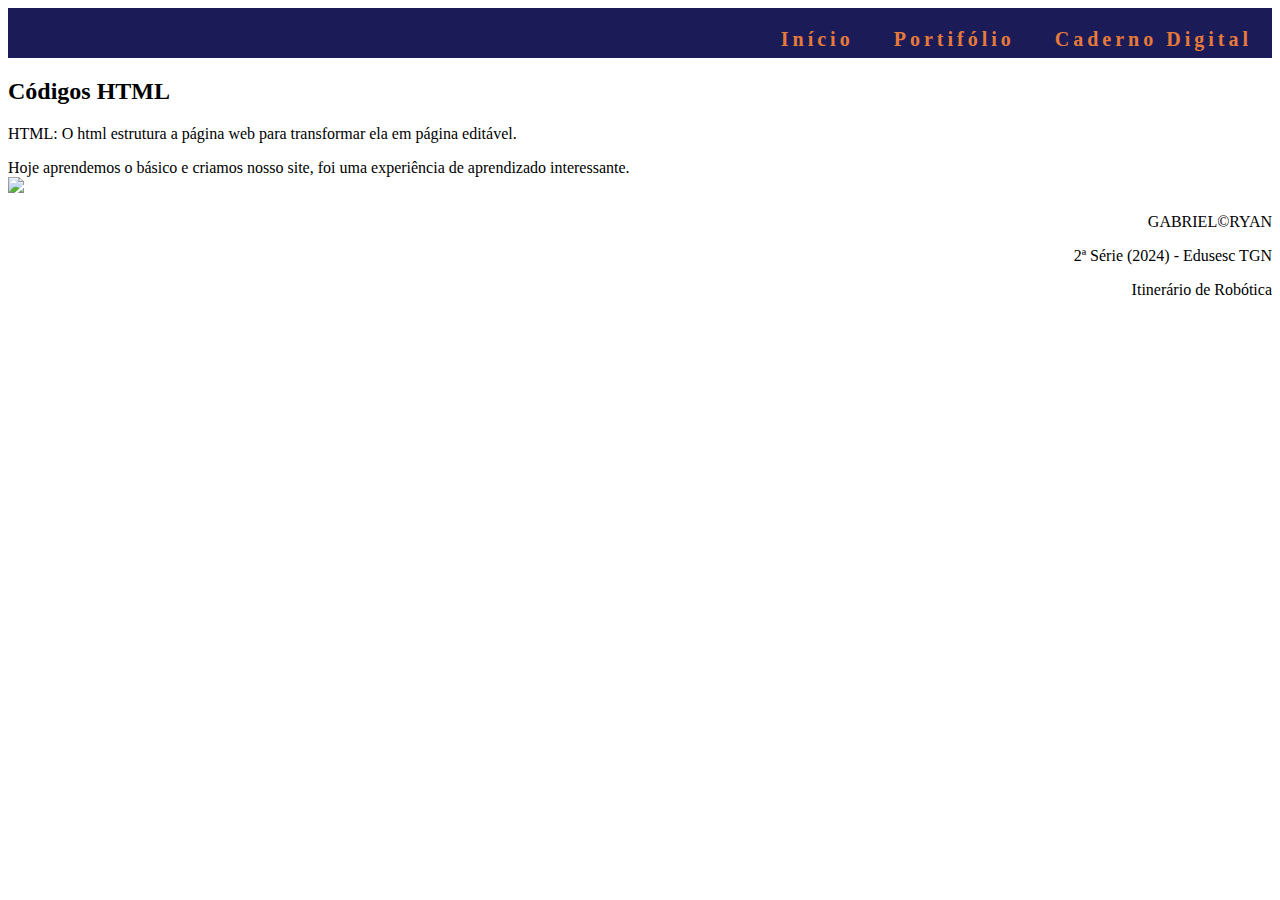
==== aula1.html @ b33e81fb "Update aula1.html" ====
<!DOCTYPE html>
<html lang="en">
<head>
    <meta charset="UTF-8">
    <meta name="viewport" content="width=device-width, initial-scale=1.0">
    <title>Ínicio</title>
    <link rel="stylesheet"="text\css" href="style.css">
</head>
<body>
    <section>
        <nav class="menu">
            <ul>
                <li><a href="index.html">Início</a></li>
                <li><a href="portifolio.html">Portifólio</a></li>
                <li><a href="caderno_digital.html">Caderno Digital</a></li>

            </ul>
        </nav>
    </section>
    <h2>Códigos HTML</h2>
    <p>HTML: O html estrutura a página web para transformar ela em página editável.</p>
    <text>Hoje aprendemos o básico e criamos nosso site, foi uma experiência de aprendizado interessante.</text> <br>
    <img src="print_aula1.png" width="500">
    <footer>
        <p>GABRIEL©RYAN</p>
        <p> 2ª Série (2024) - Edusesc TGN</p>
        <p>Itinerário de Robótica</p>
    </footer>
</body>
</html>
---- style.css ----
section {
    
    color: rgb(230, 122, 59)
}

nav li {
    float: left;
}

nav ul {
    float: right;
    list-style: none;
}

section nav{
    font-size: 20px;
    letter-spacing: 4px;
    height: 50px;
    background-color: #1b1b58;
}

footer {
    text-align: right;
}

nav li a{
    padding:20px;
    text-decoration: none;
    color: rgb(230, 122, 59);
    font-weight: bold
}
.aula{
    margin: 5px;
    text-align: center;
}
.coluna{
    display: grid;
    grid-template-columns: 1fr 2fr;
}
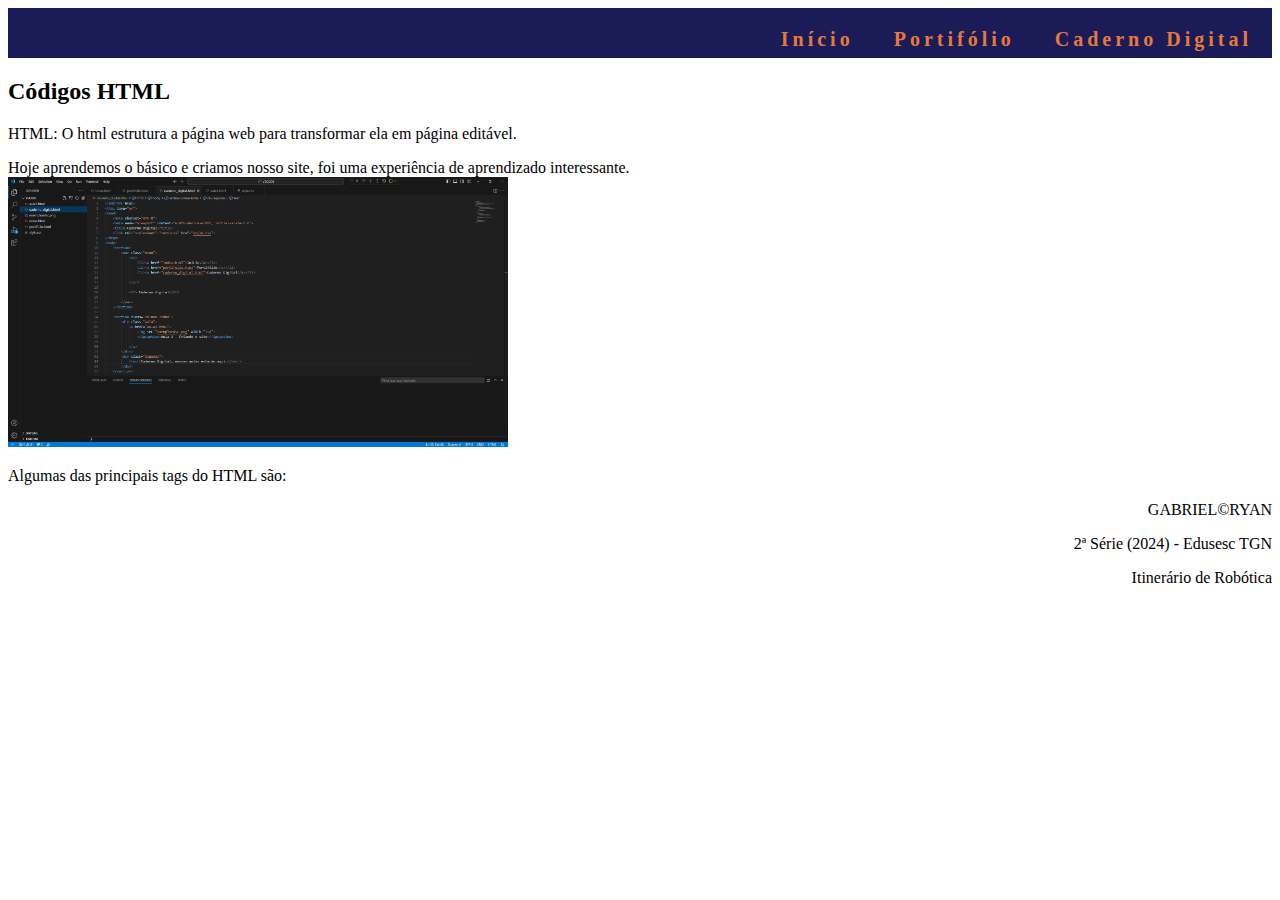
==== commit 4d691091: "Update aula1.html" ====
--- a/aula1.html
+++ b/aula1.html
@@ -21,6 +21,7 @@
     <p>HTML: O html estrutura a página web para transformar ela em página editável.</p>
     <text>Hoje aprendemos o básico e criamos nosso site, foi uma experiência de aprendizado interessante.</text> <br>
     <img src="print_aula1.png" width="500">
+    <p>Algumas das principais tags do HTML são:</p>
     <footer>
         <p>GABRIEL©RYAN</p>
         <p> 2ª Série (2024) - Edusesc TGN</p>
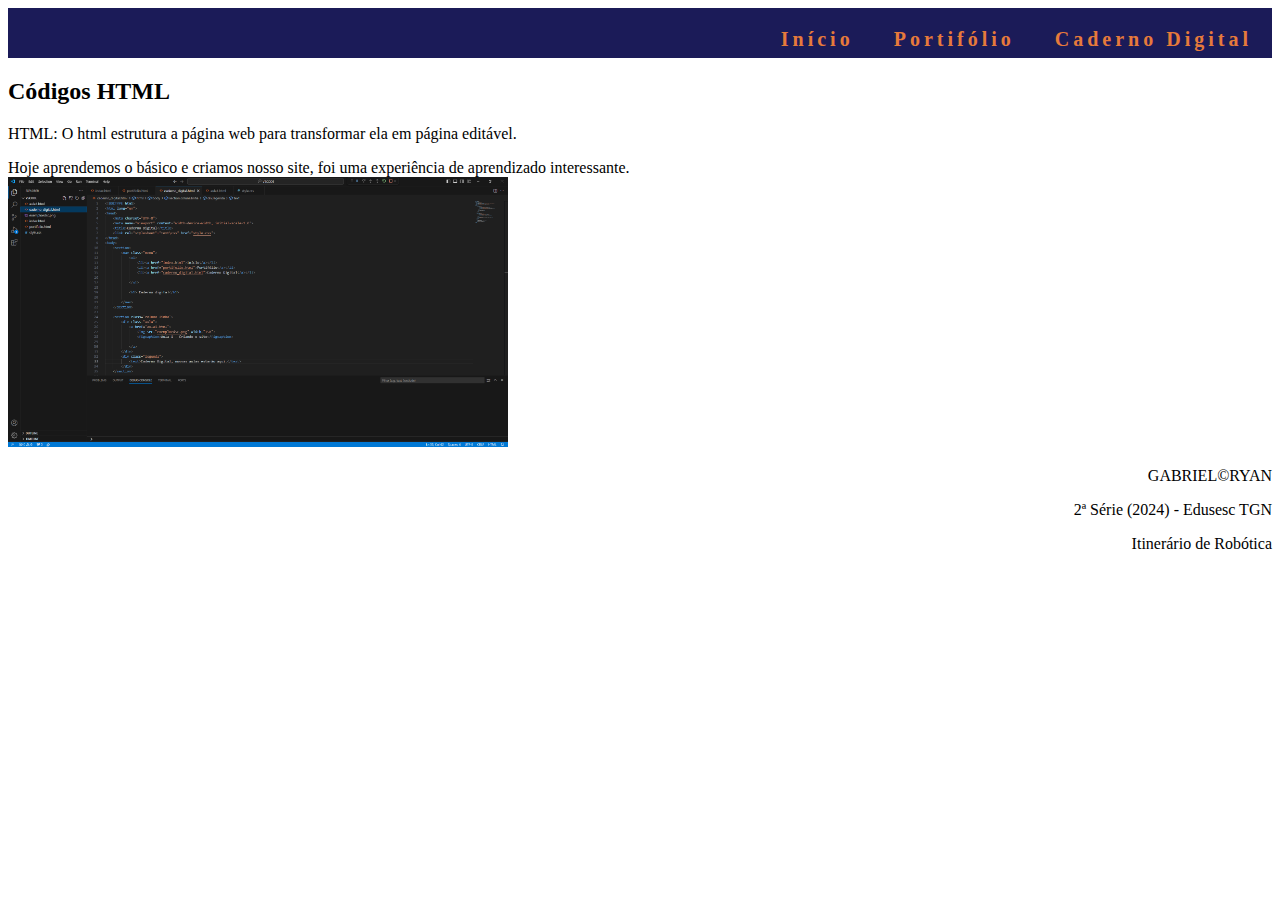
==== commit e3bc20a5: "Update aula1.html" ====
--- a/aula1.html
+++ b/aula1.html
@@ -21,7 +21,6 @@
     <p>HTML: O html estrutura a página web para transformar ela em página editável.</p>
     <text>Hoje aprendemos o básico e criamos nosso site, foi uma experiência de aprendizado interessante.</text> <br>
     <img src="print_aula1.png" width="500">
-    <p>Algumas das principais tags do HTML são:</p>
     <footer>
         <p>GABRIEL©RYAN</p>
         <p> 2ª Série (2024) - Edusesc TGN</p>
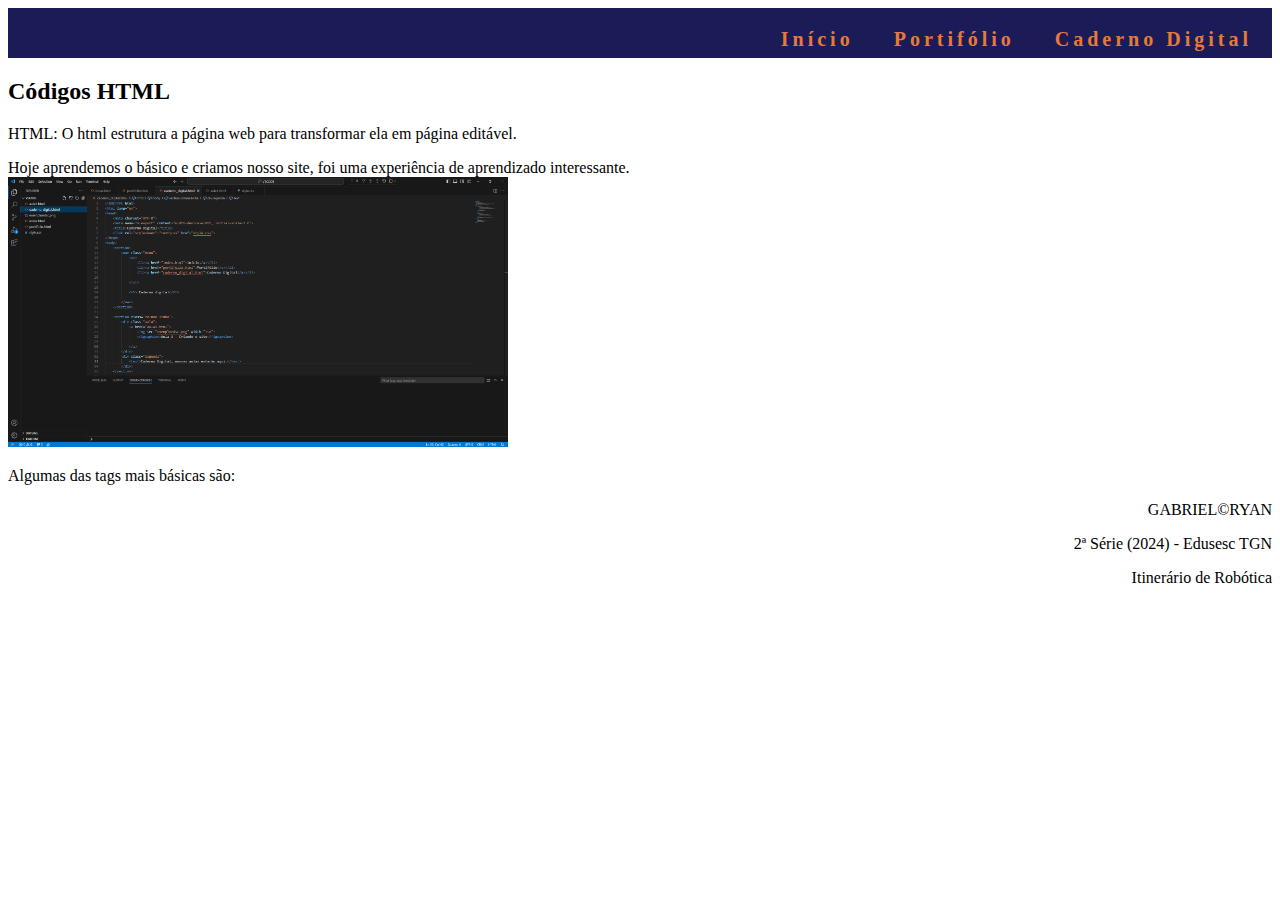
==== commit f8a239bf: "Update aula1.html" ====
--- a/aula1.html
+++ b/aula1.html
@@ -21,6 +21,7 @@
     <p>HTML: O html estrutura a página web para transformar ela em página editável.</p>
     <text>Hoje aprendemos o básico e criamos nosso site, foi uma experiência de aprendizado interessante.</text> <br>
     <img src="print_aula1.png" width="500">
+    <p> Algumas das tags mais básicas são:</p>
     <footer>
         <p>GABRIEL©RYAN</p>
         <p> 2ª Série (2024) - Edusesc TGN</p>
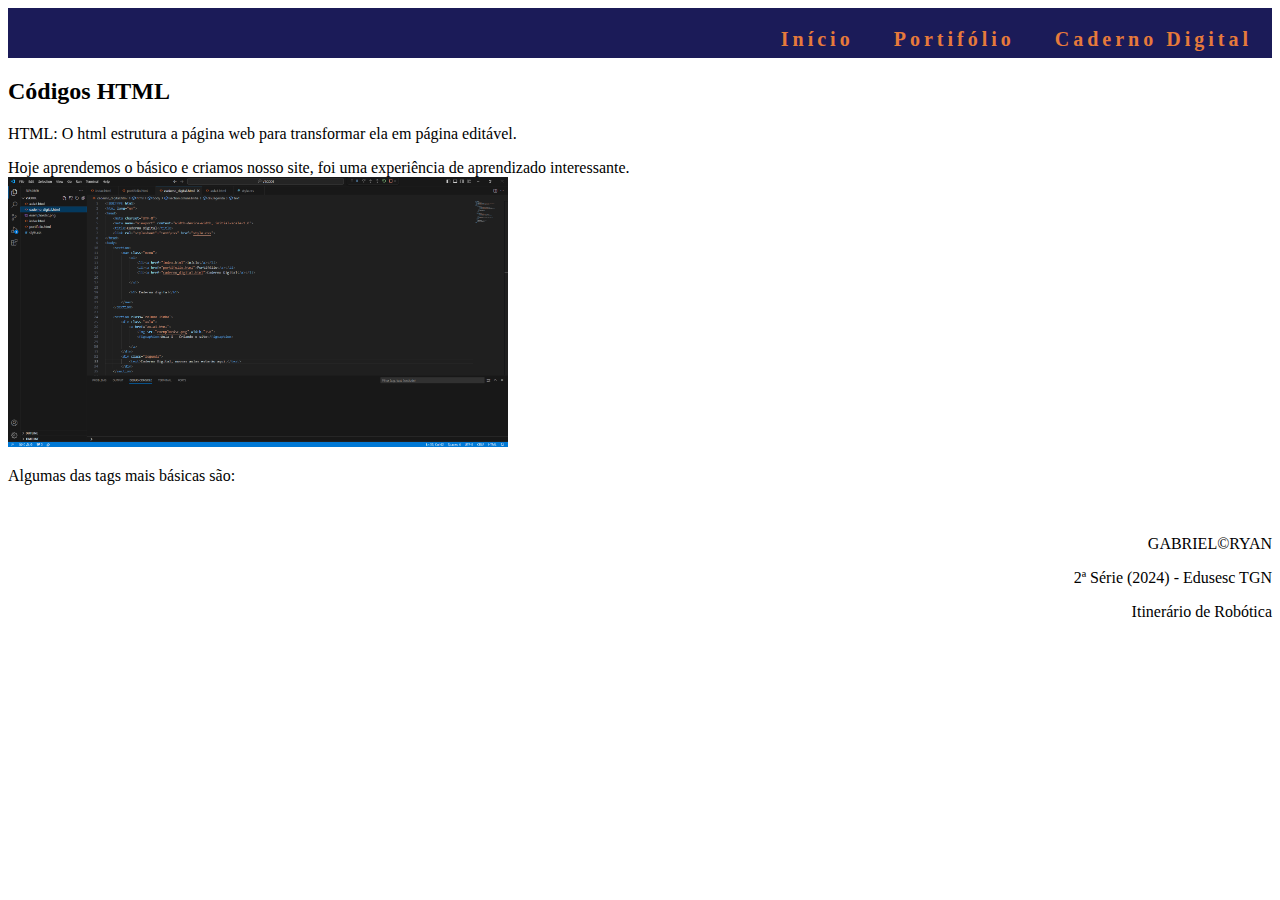
==== commit 61a986b6: "Update aula1.html" ====
--- a/aula1.html
+++ b/aula1.html
@@ -22,6 +22,7 @@
     <text>Hoje aprendemos o básico e criamos nosso site, foi uma experiência de aprendizado interessante.</text> <br>
     <img src="print_aula1.png" width="500">
     <p> Algumas das tags mais básicas são:</p>
+    <li></li>
     <footer>
         <p>GABRIEL©RYAN</p>
         <p> 2ª Série (2024) - Edusesc TGN</p>
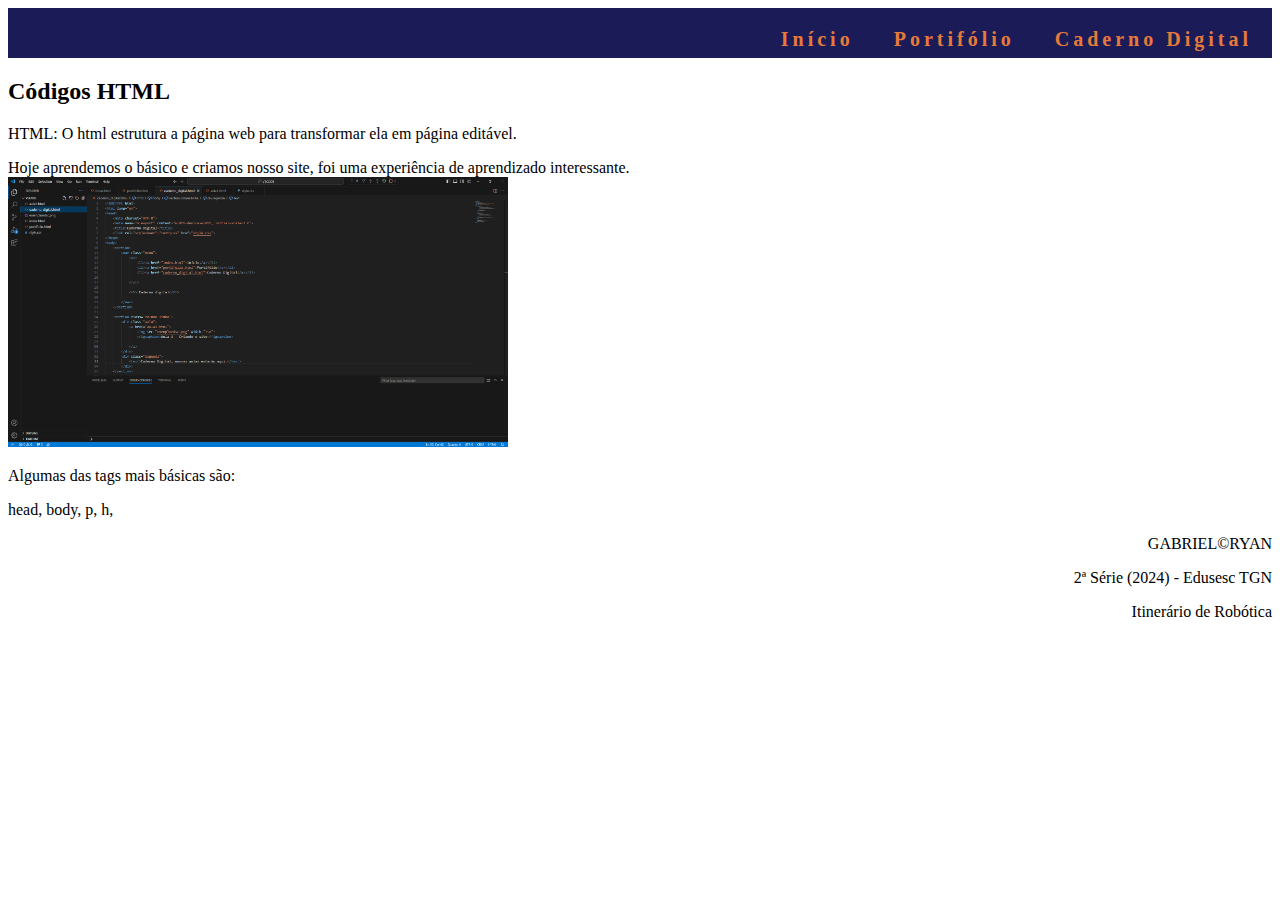
==== commit 24961a34: "Update aula1.html" ====
--- a/aula1.html
+++ b/aula1.html
@@ -22,7 +22,7 @@
     <text>Hoje aprendemos o básico e criamos nosso site, foi uma experiência de aprendizado interessante.</text> <br>
     <img src="print_aula1.png" width="500">
     <p> Algumas das tags mais básicas são:</p>
-    <li></li>
+    <li>head, body, p, h,</li>
     <footer>
         <p>GABRIEL©RYAN</p>
         <p> 2ª Série (2024) - Edusesc TGN</p>
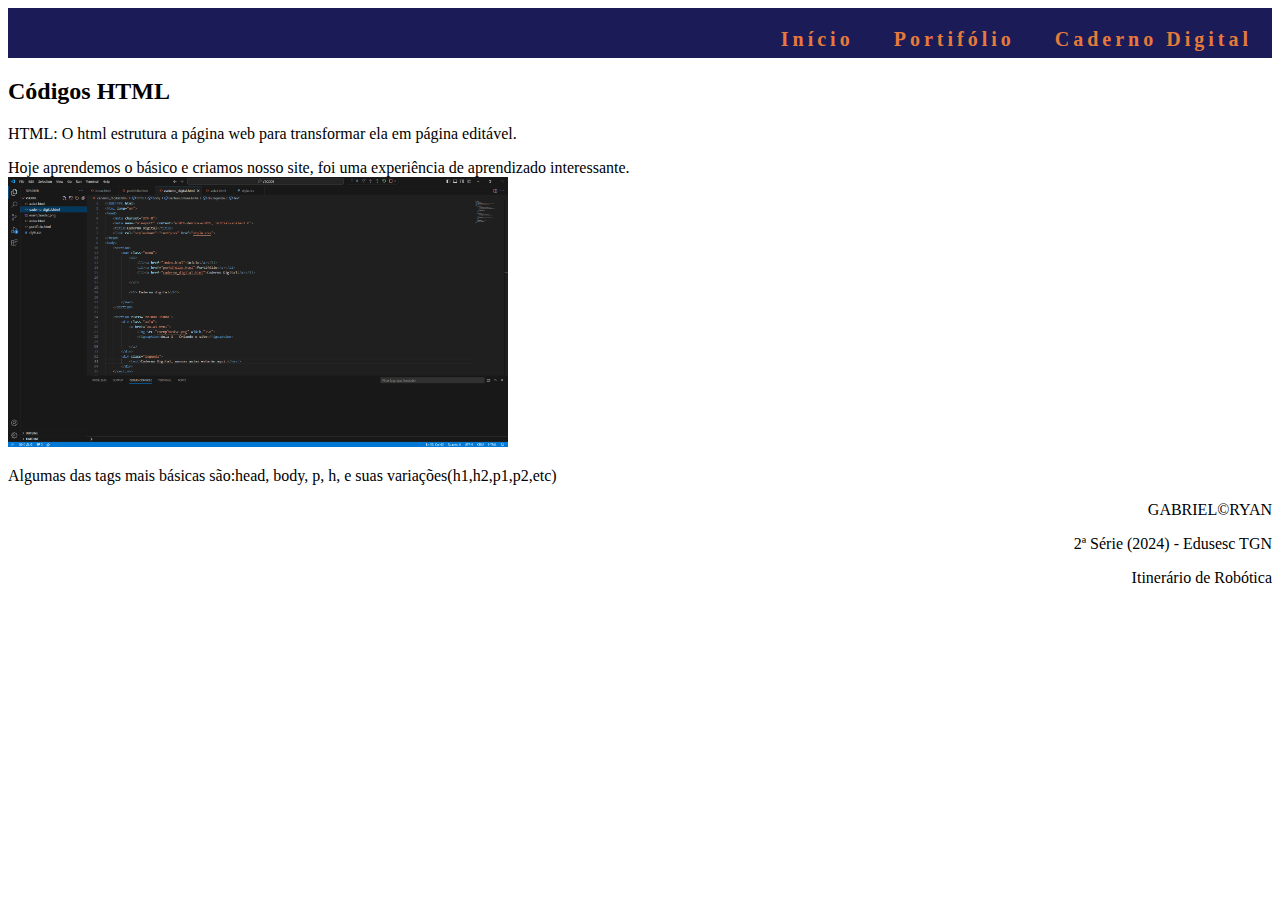
==== commit 00b7411d: "Update aula1.html" ====
--- a/aula1.html
+++ b/aula1.html
@@ -21,8 +21,7 @@
     <p>HTML: O html estrutura a página web para transformar ela em página editável.</p>
     <text>Hoje aprendemos o básico e criamos nosso site, foi uma experiência de aprendizado interessante.</text> <br>
     <img src="print_aula1.png" width="500">
-    <p> Algumas das tags mais básicas são:</p>
-    <li>head, body, p, h,</li>
+    <p> Algumas das tags mais básicas são:head, body, p, h, e suas variações(h1,h2,p1,p2,etc)</p>
     <footer>
         <p>GABRIEL©RYAN</p>
         <p> 2ª Série (2024) - Edusesc TGN</p>
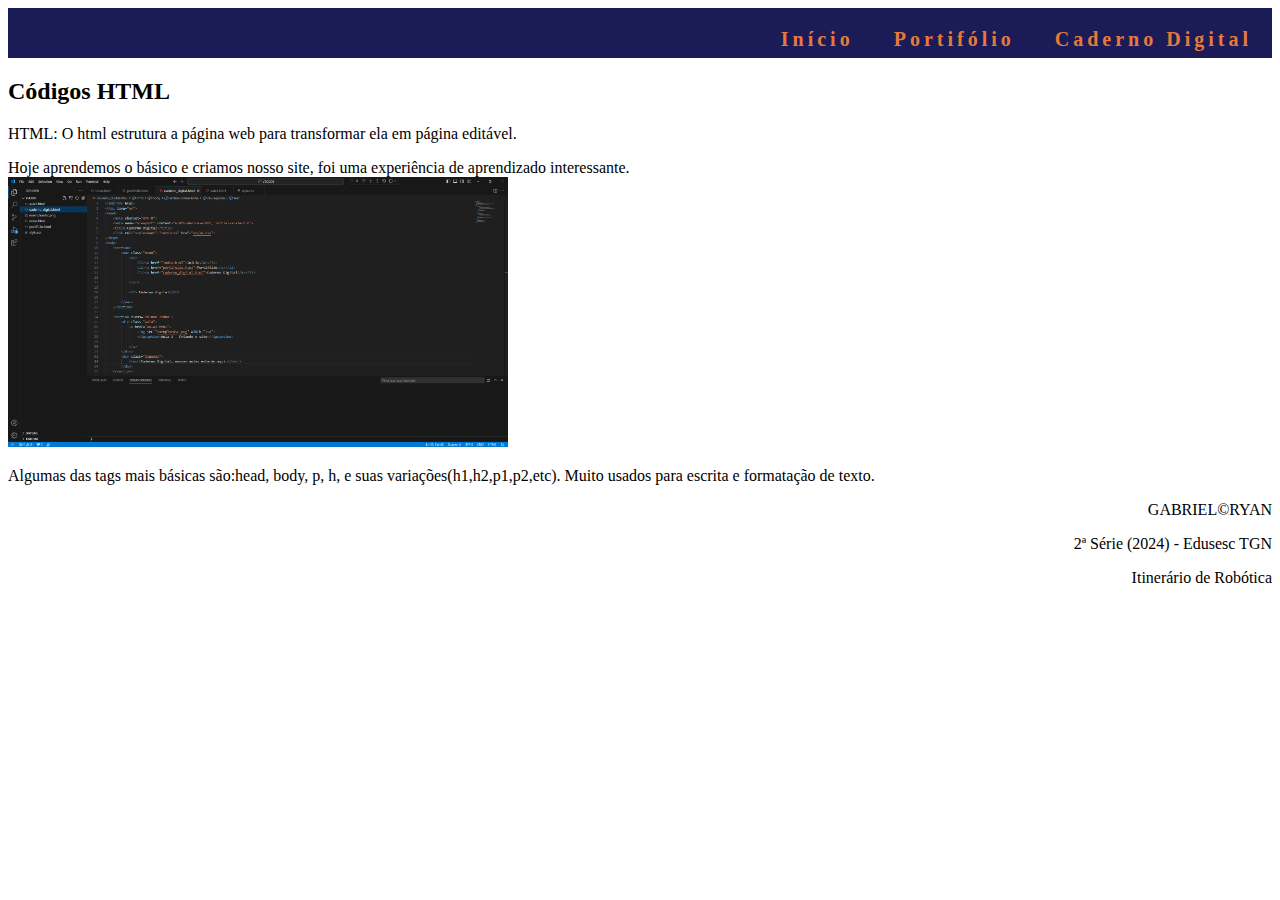
==== commit 22213439: "Update aula1.html" ====
--- a/aula1.html
+++ b/aula1.html
@@ -21,7 +21,7 @@
     <p>HTML: O html estrutura a página web para transformar ela em página editável.</p>
     <text>Hoje aprendemos o básico e criamos nosso site, foi uma experiência de aprendizado interessante.</text> <br>
     <img src="print_aula1.png" width="500">
-    <p> Algumas das tags mais básicas são:head, body, p, h, e suas variações(h1,h2,p1,p2,etc)</p>
+    <p> Algumas das tags mais básicas são:head, body, p, h, e suas variações(h1,h2,p1,p2,etc). Muito usados para escrita e formatação de texto.</p>
     <footer>
         <p>GABRIEL©RYAN</p>
         <p> 2ª Série (2024) - Edusesc TGN</p>
